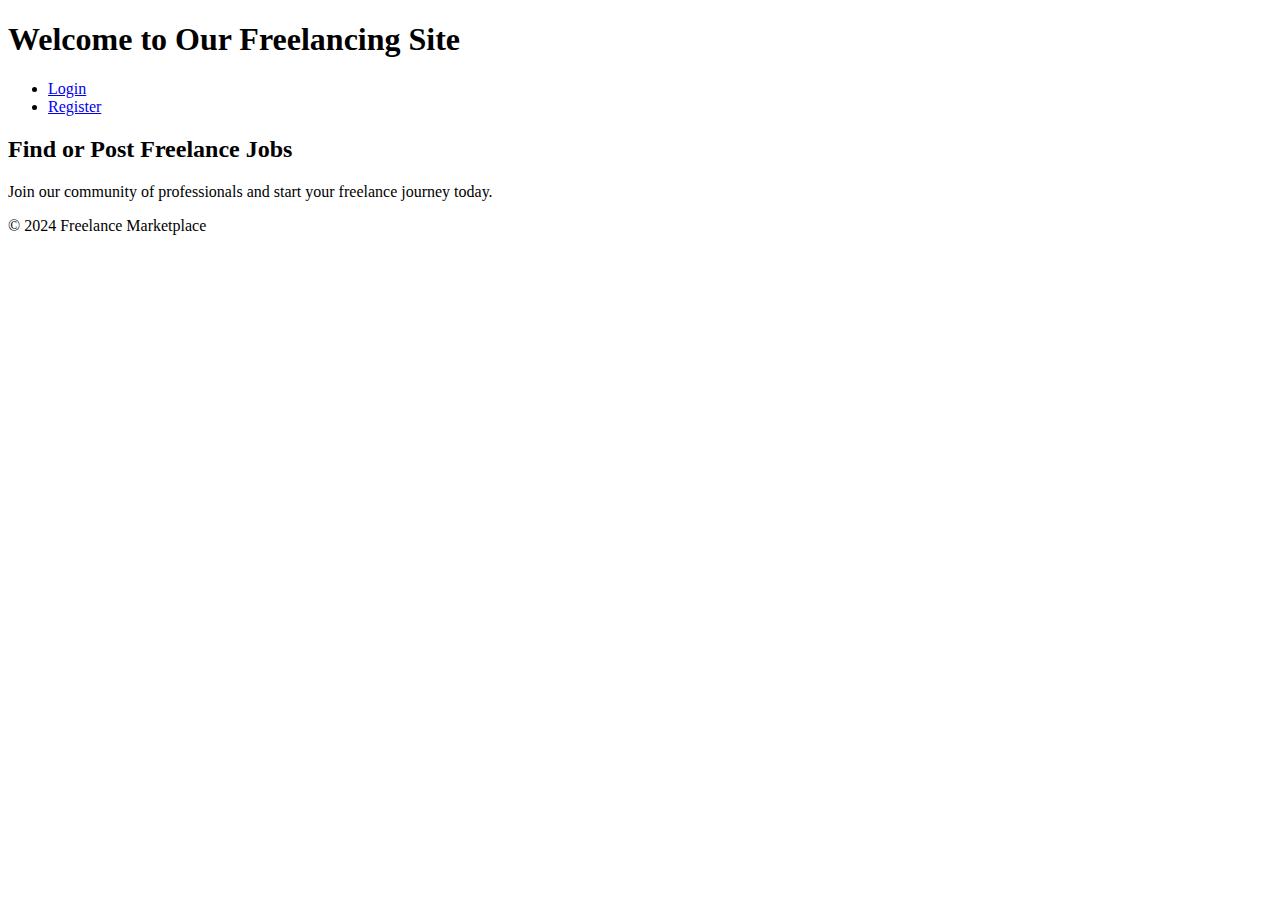
==== index.html @ f6d1550b "Create index.html" ====
<!DOCTYPE html>
<html lang="en">
<head>
    <meta charset="UTF-8">
    <meta name="viewport" content="width=device-width, initial-scale=1.0">
    <title>Freelance Marketplace</title>
    <link rel="stylesheet" href="style.css">
</head>
<body>
    <header>
        <h1>Welcome to Our Freelancing Site</h1>
        <nav>
            <ul>
                <li><a href="login.html">Login</a></li>
                <li><a href="register.html">Register</a></li>
            </ul>
        </nav>
    </header>
    <main>
        <section>
            <h2>Find or Post Freelance Jobs</h2>
            <p>Join our community of professionals and start your freelance journey today.</p>
        </section>
    </main>
    <footer>
        <p>© 2024 Freelance Marketplace</p>
    </footer>
</body>
</html>
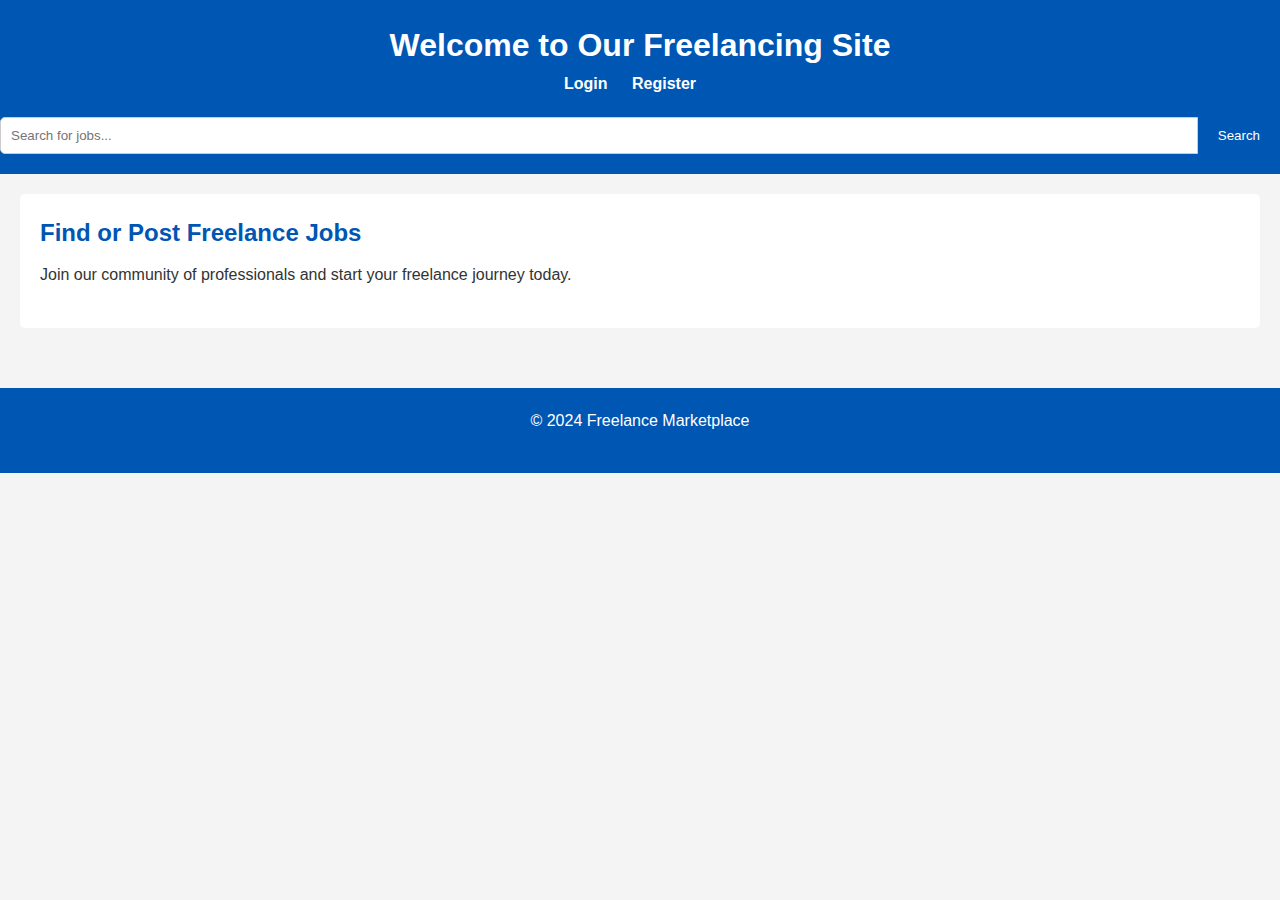
==== commit bcdc0979: "changes saurabh" ====
--- a/index.html
+++ b/index.html
@@ -15,6 +15,10 @@
                 <li><a href="register.html">Register</a></li>
             </ul>
         </nav>
+        <div class="search-container">
+            <input type="text" id="searchInput" placeholder="Search for jobs...">
+            <button type="button" id="searchButton">Search</button>
+        </div>
     </header>
     <main>
         <section>
--- a/style.css
+++ b/style.css
@@ -0,0 +1,213 @@
+/* Basic Reset */
+* {
+    margin: 0;
+    padding: 0;
+    box-sizing: border-box;
+}
+
+body, html {
+    font-family: 'Segoe UI', Tahoma, Geneva, Verdana, sans-serif;
+    line-height: 1.6;
+    font-size: 18px;
+    background-color: #f4f4f4;
+    color: #333;
+}
+
+header {
+    background-color: #0056b3;
+    color: #ffffff;
+    padding-top: 20px;
+    padding-bottom: 20px;
+    text-align: center;
+}
+
+header h1 {
+    margin: 0 0 10px 0;
+}
+
+nav ul {
+    padding: 0;
+    list-style: none;
+}
+
+nav ul li {
+    display: inline;
+    margin-right: 20px;
+}
+
+nav ul li a {
+    text-decoration: none;
+    color: #ffffff;
+    font-weight: bold;
+}
+
+main {
+    padding: 20px;
+}
+
+section {
+    margin-bottom: 20px;
+    background: white;
+    padding: 20px;
+    border-radius: 5px;
+}
+
+footer {
+    text-align: center;
+    padding: 20px;
+    background-color: #0056b3;
+    color: white;
+    position: absolute;
+    bottom: 0;
+    width: 100%;
+}
+
+.gigs {
+    margin-top: 20px;
+}
+
+.gig {
+    background-color: #fff;
+    padding: 15px;
+    margin-bottom: 10px;
+    border-radius: 5px;
+    box-shadow: 0 2px 4px rgba(0,0,0,0.1);
+}
+
+.gig h4 {
+    margin-top: 0;
+}
+
+.price {
+    display: block;
+    margin-top: 10px;
+    font-weight: bold;
+    color: #0056b3;
+}
+
+#loginForm {
+    max-width: 400px;
+    margin: 0 auto;
+}
+
+.form-group {
+    margin-bottom: 20px;
+}
+
+label {
+    display: block;
+    font-weight: bold;
+}
+
+input[type="email"],
+input[type="password"] {
+    width: 100%;
+    padding: 10px;
+    border: 1px solid #ccc;
+    border-radius: 5px;
+    box-sizing: border-box;
+    font-size: 16px;
+}
+
+button[type="submit"] {
+    display: block;
+    width: 100%;
+    padding: 10px;
+    background-color: #0056b3;
+    color: #fff;
+    border: none;
+    border-radius: 5px;
+    cursor: pointer;
+    font-size: 16px;
+    transition: background-color 0.3s ease;
+}
+
+button[type="submit"]:hover {
+    background-color: #004080;
+}
+.search-container {
+    display: flex;
+    margin-top: 20px;
+}
+
+#searchInput {
+    flex: 1;
+    padding: 10px;
+    border: 1px solid #ccc;
+    border-radius: 5px 0 0 5px;
+}
+
+#searchButton {
+    padding: 10px 20px;
+    background-color: #0056b3;
+    color: #fff;
+    border: none;
+    border-radius: 0 5px 5px 0;
+    cursor: pointer;
+}
+
+#searchButton:hover {
+    background-color: #004080;
+}
+
+/* Basic Reset */
+* {
+    margin: 0;
+    padding: 0;
+    box-sizing: border-box;
+}
+
+body, html {
+    font-family: 'Segoe UI', Tahoma, Geneva, Verdana, sans-serif;
+    line-height: 1.6;
+    font-size: 16px;
+    background-color: #f4f4f4;
+    color: #333;
+}
+
+header {
+    background-color: #0056b3;
+    color: #ffffff;
+    padding: 20px 0;
+    text-align: center;
+}
+
+header h1 {
+    margin: 0;
+}
+
+main {
+    padding: 20px;
+}
+
+section {
+    margin-bottom: 40px;
+}
+
+h2 {
+    color: #0056b3;
+    margin-bottom: 10px;
+}
+
+p {
+    margin-bottom: 20px;
+}
+
+ul {
+    list-style: none;
+}
+
+li {
+    margin-bottom: 10px;
+}
+
+footer {
+    text-align: center;
+    padding: 20px;
+    background-color: #0056b3;
+    color: white;
+    position: relative;
+    bottom: 0;
+    width: 100%;
+}
+
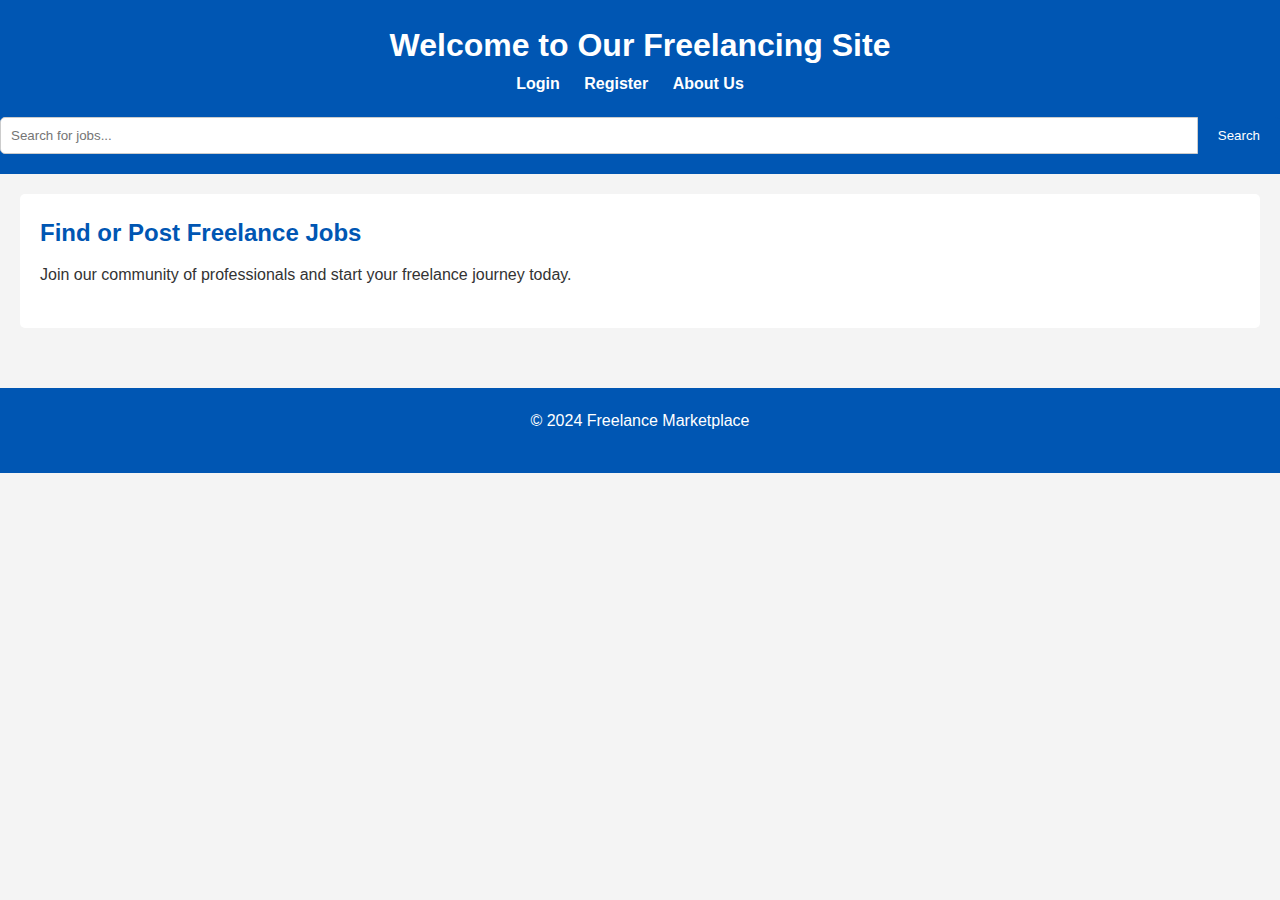
==== commit 104f1a18: "Update index.html" ====
--- a/index.html
+++ b/index.html
@@ -13,6 +13,7 @@
             <ul>
                 <li><a href="login.html">Login</a></li>
                 <li><a href="register.html">Register</a></li>
+                <li><a href="aboutus.html">About Us</a></li>
             </ul>
         </nav>
         <div class="search-container">
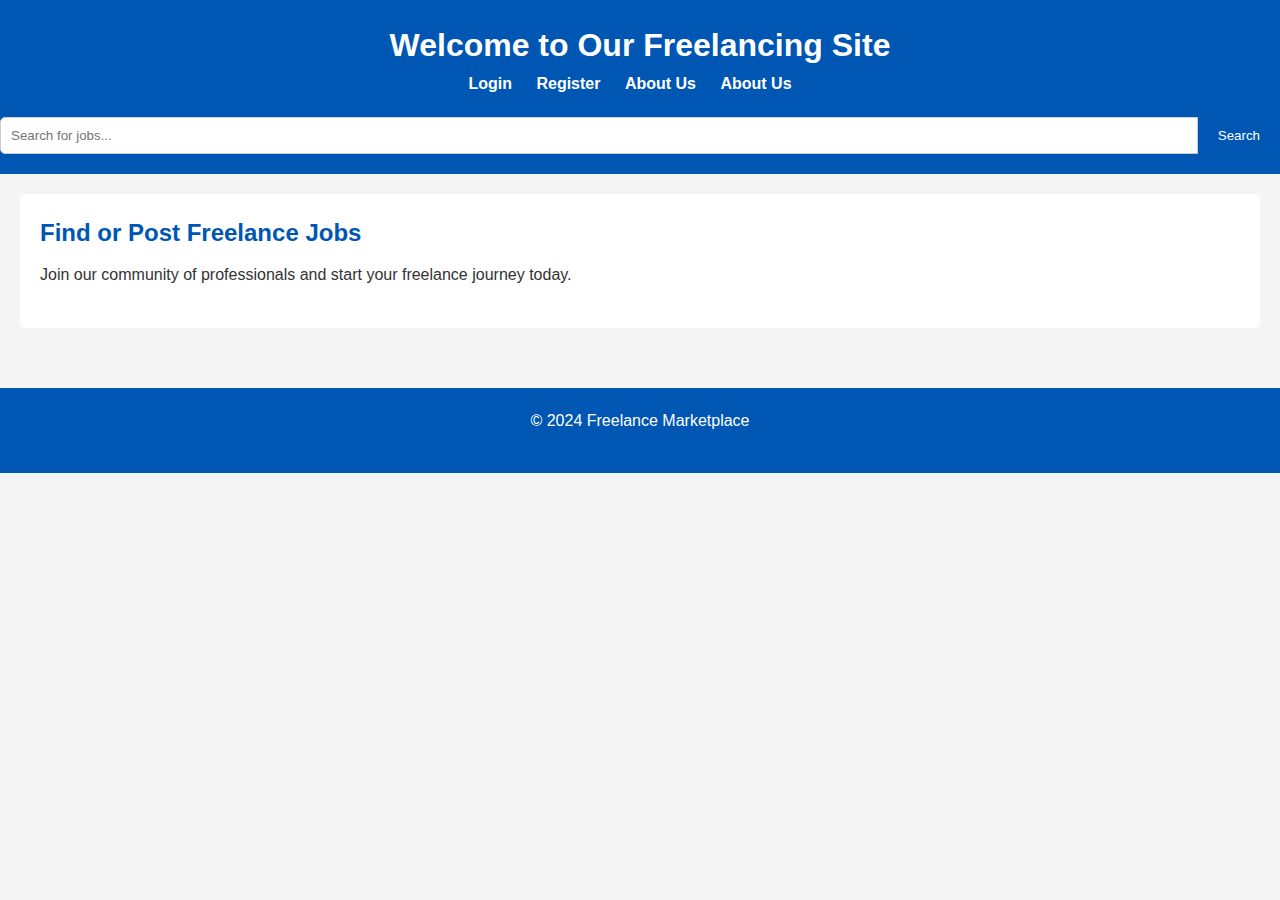
==== commit 506b90e8: "Update index.html" ====
--- a/index.html
+++ b/index.html
@@ -14,6 +14,7 @@
                 <li><a href="login.html">Login</a></li>
                 <li><a href="register.html">Register</a></li>
                 <li><a href="aboutus.html">About Us</a></li>
+                <li><a href="dashboard.html">About Us</a></li>
             </ul>
         </nav>
         <div class="search-container">
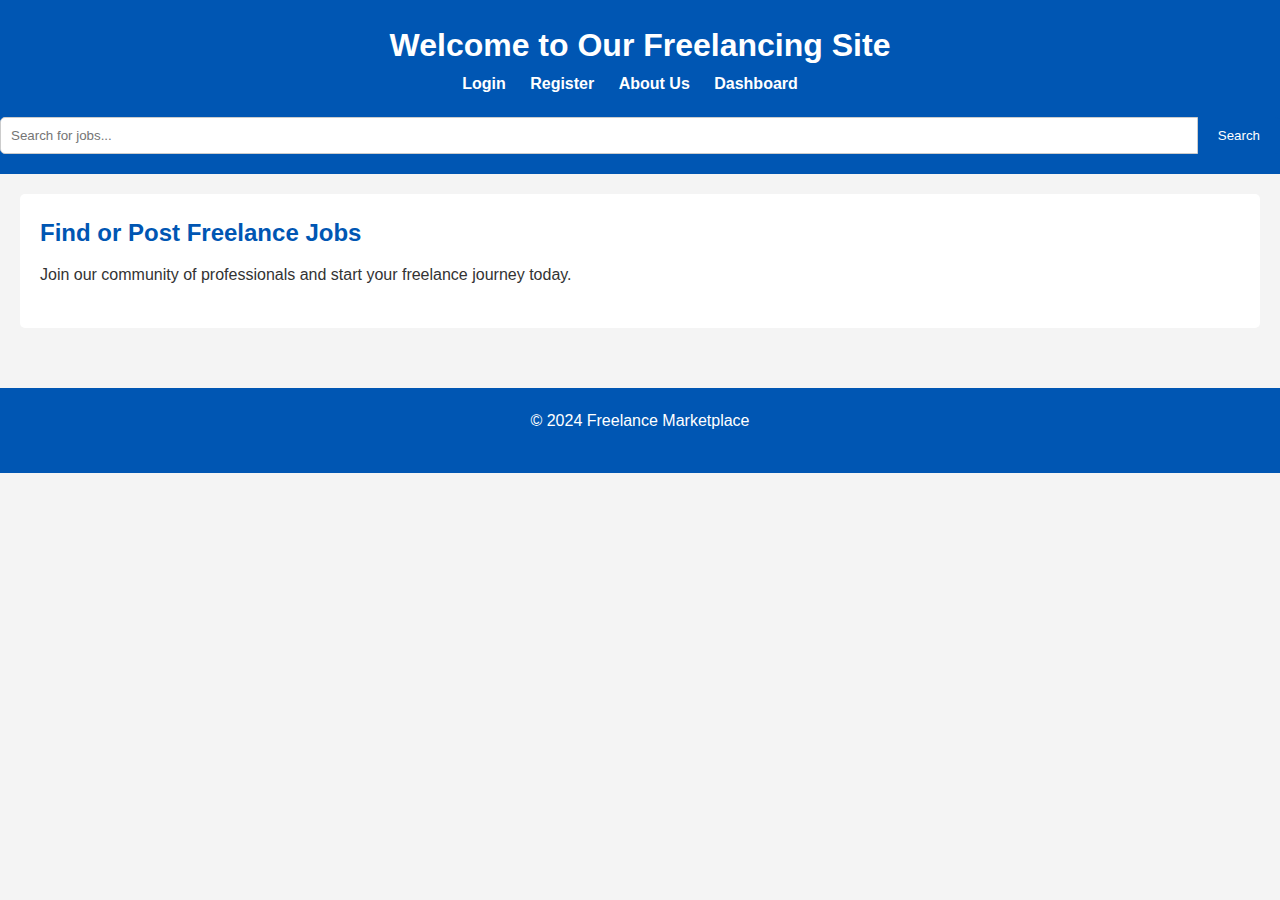
==== commit e9a96a42: "Update index.html" ====
--- a/index.html
+++ b/index.html
@@ -14,7 +14,7 @@
                 <li><a href="login.html">Login</a></li>
                 <li><a href="register.html">Register</a></li>
                 <li><a href="aboutus.html">About Us</a></li>
-                <li><a href="dashboard.html">About Us</a></li>
+                <li><a href="dashboard.html">Dashboard</a></li>
             </ul>
         </nav>
         <div class="search-container">
